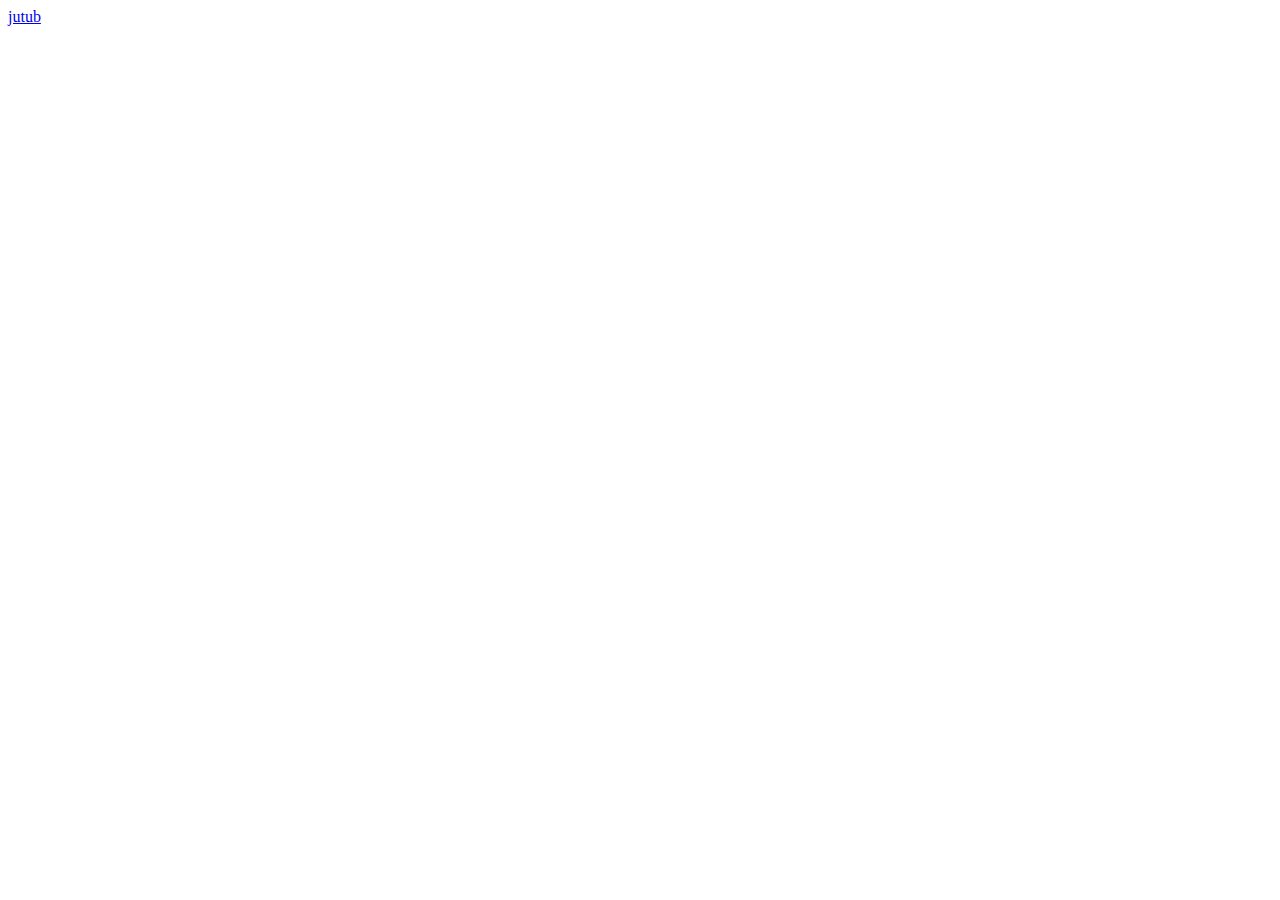
==== druga.html @ 878d4f90 "Create druga.html" ====
<!DOCTYPE html>
<html lang="en" dir="ltr">
  <head>
    <meta charset="utf-8">
    <link rel="shortcut icon" href="https://cdn.discordapp.com/emojis/965951924551688202.webp?size=96&quality=lossless">
    <title>GorillaBossDEV</title>
  </head>
  <body>
      <a href="https://www.youtube.com">jutub</a>
  </body>
</html>
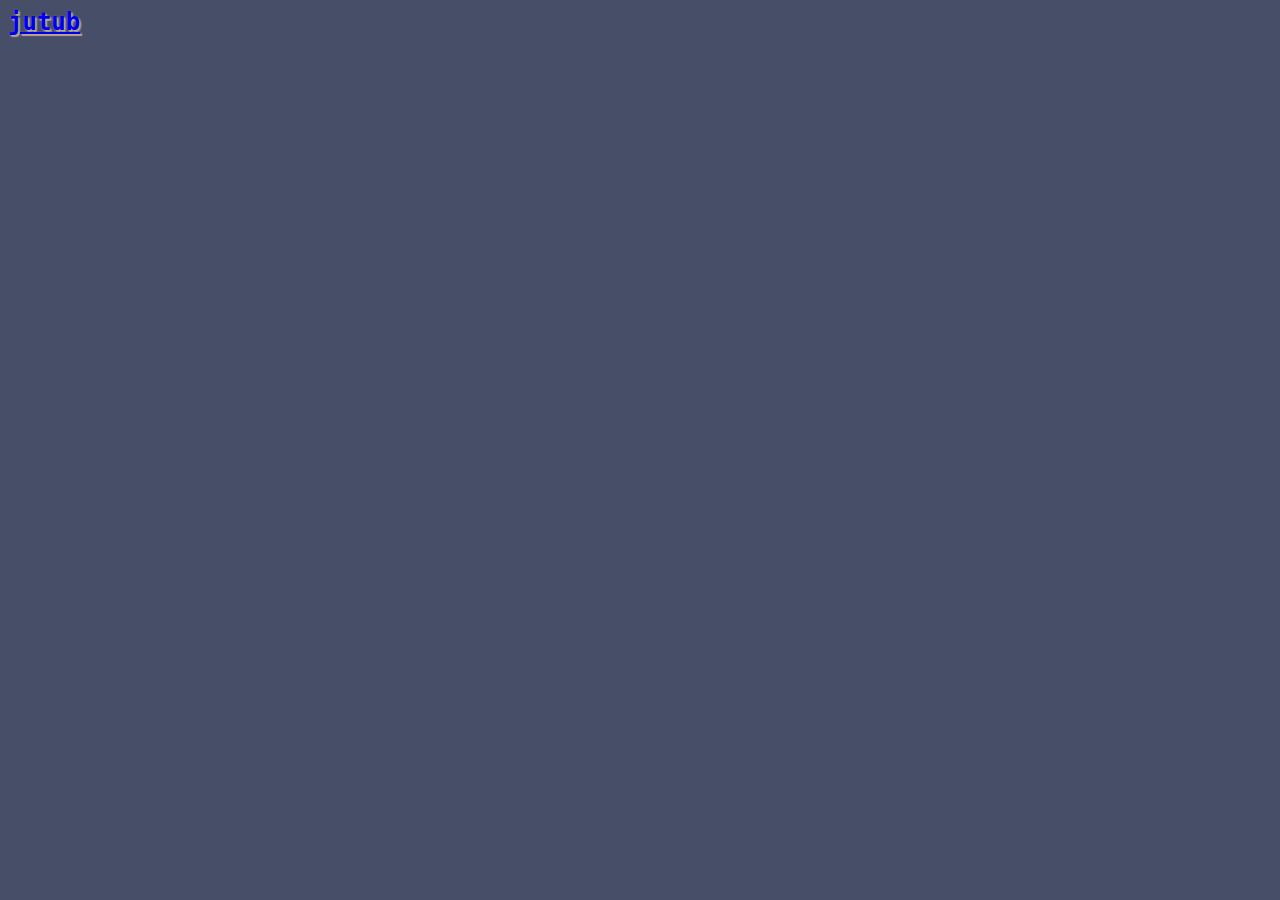
==== commit 01953d0c: "Update druga.html" ====
--- a/druga.html
+++ b/druga.html
@@ -2,6 +2,7 @@
 <html lang="en" dir="ltr">
   <head>
     <meta charset="utf-8">
+    <link rel="stylesheet" href="style.css">
     <link rel="shortcut icon" href="https://cdn.discordapp.com/emojis/965951924551688202.webp?size=96&quality=lossless">
     <title>GorillaBossDEV</title>
   </head>
--- a/style.css
+++ b/style.css
@@ -0,0 +1,46 @@
+body {
+                font-family: "Monaco", monospace;
+                background-color: #474E68;
+                font-size: 24px;
+                font-weight: bold;
+                color: white;
+                display: inline-grid;
+                text-shadow: 1px 1px 2px #C8B6A6, 2px 2px 1px #A4907C;
+            }
+
+            button {
+                background-color: #50577A;
+                /* Green */
+                border: 2px solid #404258;
+                border-radius: 6px;
+                color: white;
+                padding: 15px 32px;
+                text-align: center;
+                text-decoration: none;
+                display: inline-block;
+                font-family: "Monaco", monospace;
+                font-size: 16px;
+                font-weight: bold;
+                cursor: pointer;
+            }
+
+            button:hover {
+                box-shadow: 0px 8px 4px #404258;
+                background-color: #404258;
+                border: 2px solid #50577A;
+            }
+
+            button:active {
+                box-shadow: 0px 8px 4px #404258;
+                background-color: #50577A;
+                border: 2px solid #404258;
+            }
+
+            p {
+                color: white;
+                text-shadow: 1px 1px 2px #C8B6A6, 2px 2px 1px #A4907C;
+            }
+
+            header {
+                display: inline-block;
+            }
